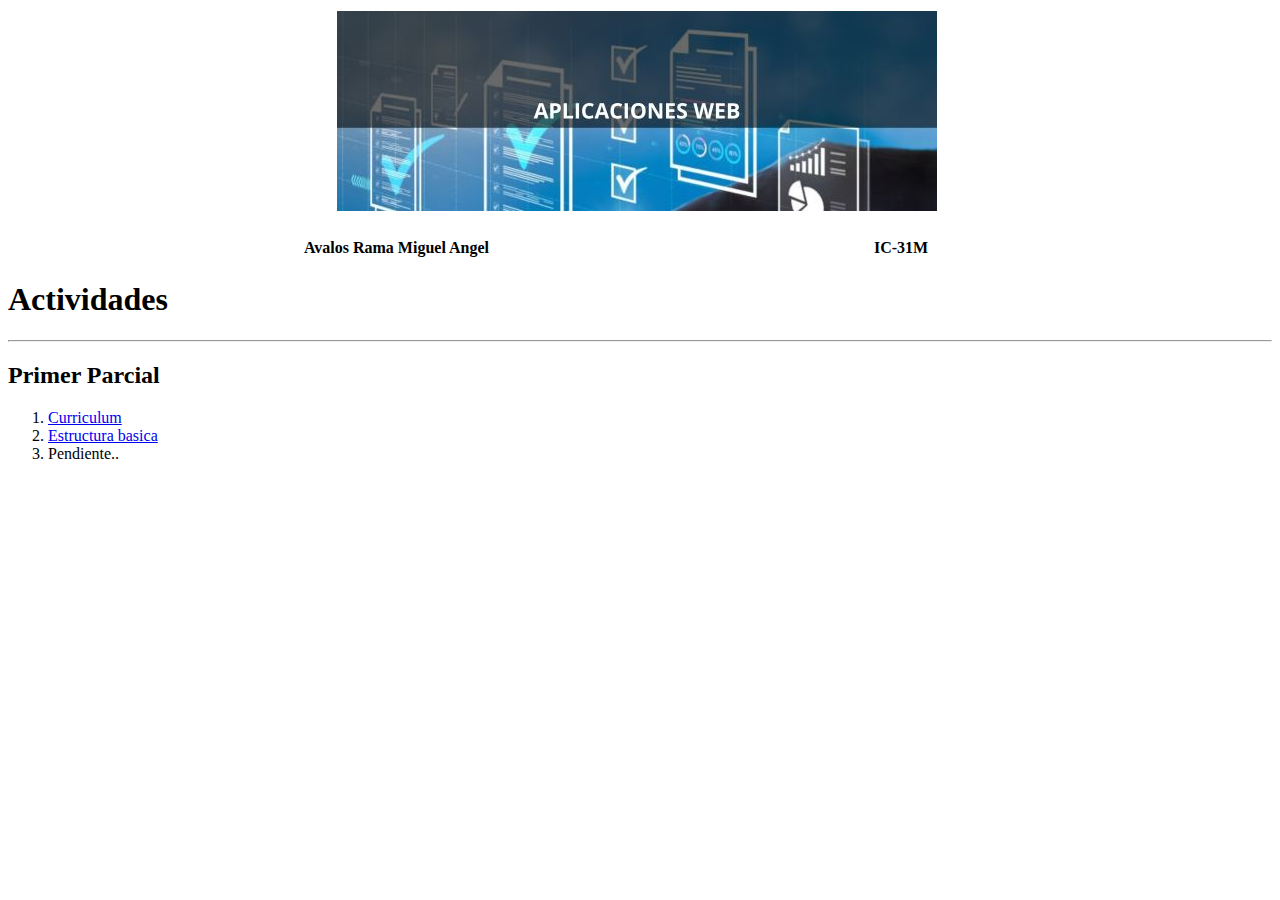
==== index.html @ f0668e6b "pagina" ====
<!DOCTYPE html>
<html lang="en">
<head>
    <meta charset="UTF-8">
    <meta name="viewport" content="width=device-width, initial-scale=1.0">
    <title>Pagina principal</title>
</head>
<header>
    <table width="100%">
       <tr>
        <th colspan="2" > <img src="Recursos(Imagenes)/APLICACIONES WEB(Banner).jpg" alt=""></th>
        <th></th>
       </tr>
    </table>
    <br>
    <table width="80%">
        <tr>
            <th>Avalos Rama Miguel Angel</th>
            <th>IC-31M</th>
        </tr>
    </table>
</header>
<body>
    <h1>Actividades</h1>
    <hr>
    <h2>Primer Parcial</h2>
    <ol>
        <li><a href="Actividad1.html">Curriculum</a></li>
        <li><a href="Actividad2.html">Estructura basica</a></li>
        <li>Pendiente..</li>
    </ol>
</body>
<footer>
</footer>
</html>
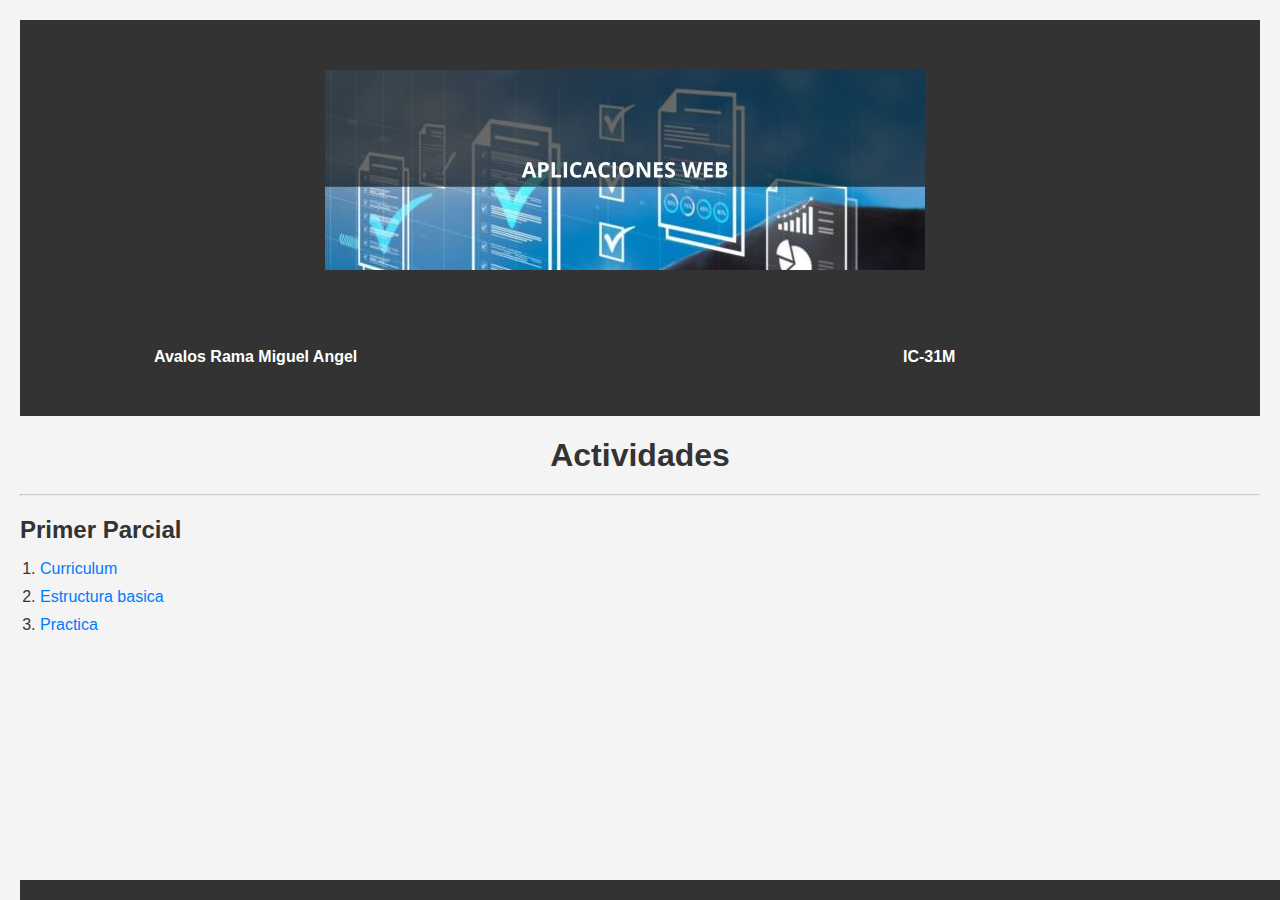
==== commit 37f3f99b: "2.0" ====
--- a/index.html
+++ b/index.html
@@ -4,6 +4,7 @@
     <meta charset="UTF-8">
     <meta name="viewport" content="width=device-width, initial-scale=1.0">
     <title>Pagina principal</title>
+    <link rel="stylesheet" href="Estilos/index.css">
 </head>
 <header>
     <table width="100%">
@@ -27,7 +28,7 @@
     <ol>
         <li><a href="Actividad1.html">Curriculum</a></li>
         <li><a href="Actividad2.html">Estructura basica</a></li>
-        <li>Pendiente..</li>
+        <li><a href="Practica.html">Practica</a></li>
     </ol>
 </body>
 <footer>
--- a/Estilos/index.css
+++ b/Estilos/index.css
@@ -0,0 +1,81 @@
+/* Estilos generales */
+body {
+    font-family: sans-serif; /* Fuente de letra para todo el cuerpo */
+    margin: 0; /* Elimina los márgenes predeterminados del cuerpo */
+    background-color: #f4f4f4; /* Color de fondo suave */
+    color: #333; /* Color de texto principal */
+}
+
+/* Estilos del encabezado */
+header {
+    background-color: #333; /* Color de fondo del encabezado */
+    color: #fff; /* Color de texto del encabezado */
+    padding: 20px 0; /* Espacio vertical en el encabezado */
+    text-align: center; /* Centrar el contenido del encabezado */
+}
+
+header img {
+    max-width: 100%; /* Ajustar el ancho de la imagen al 100% del contenedor */
+    height: auto; /* Mantener la proporción de aspecto de la imagen */
+    display: block; /* Evitar espacios en blanco alrededor de la imagen */
+    margin: 0 auto; /* Centrar la imagen horizontalmente */
+}
+
+header table {
+    width: 80%;
+    margin: 20px auto; /* Centrar la tabla */
+    border-collapse: collapse; /* Colapsar los bordes de la tabla */
+}
+
+header th {
+    padding: 10px; /* Espacio interno en las celdas de la tabla */
+    text-align: left; /* Alineación del texto en las celdas */
+}
+
+/* Estilos del cuerpo principal */
+body {
+    padding: 20px;
+}
+
+h1 {
+    text-align: center;
+    margin-bottom: 20px;
+}
+
+hr {
+    border-top: 1px solid #ccc; /* Línea horizontal */
+    margin: 20px 0;
+}
+
+h2 {
+    margin-bottom: 10px;
+}
+
+ol {
+    list-style-type: decimal; /* Estilo de la lista ordenada */
+    padding-left: 20px;
+}
+
+li {
+    margin-bottom: 10px;
+}
+
+a {
+    color: #007bff; /* Color azul para los enlaces */
+    text-decoration: none; /* Quitar subrayado de los enlaces */
+}
+
+a:hover {
+    text-decoration: underline; /* Subrayar los enlaces al pasar el ratón */
+}
+
+/* Estilos del pie de página */
+footer {
+    background-color: #333;
+    color: #fff;
+    text-align: center;
+    padding: 10px 0;
+    position: fixed; /* Pie de página fijo en la parte inferior */
+    bottom: 0;
+    width: 100%;
+}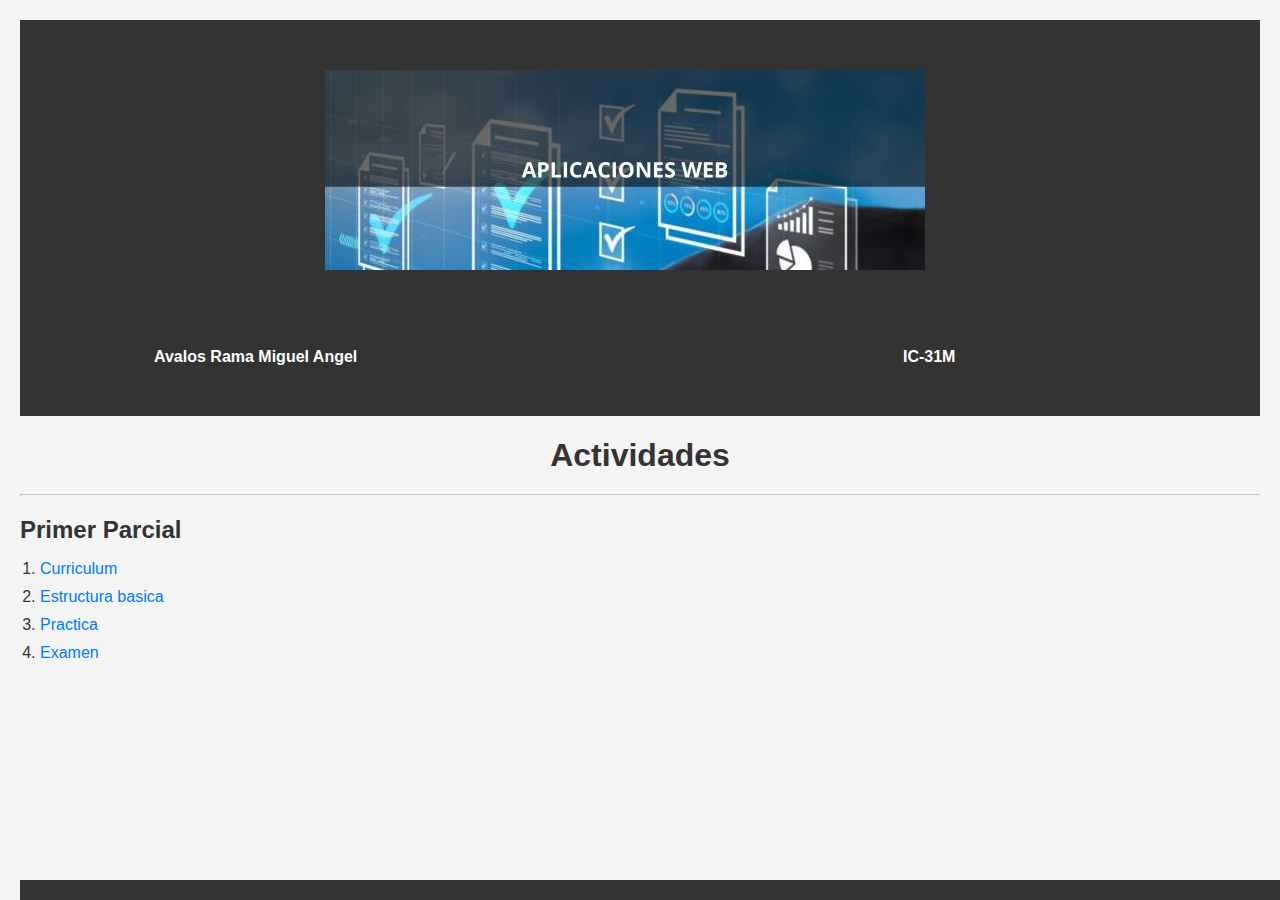
==== commit 6d294dd3: "3.0" ====
--- a/index.html
+++ b/index.html
@@ -29,6 +29,7 @@
         <li><a href="Actividad1.html">Curriculum</a></li>
         <li><a href="Actividad2.html">Estructura basica</a></li>
         <li><a href="Practica.html">Practica</a></li>
+        <li><a href="Practica2.html">Examen</a></li>
     </ol>
 </body>
 <footer>
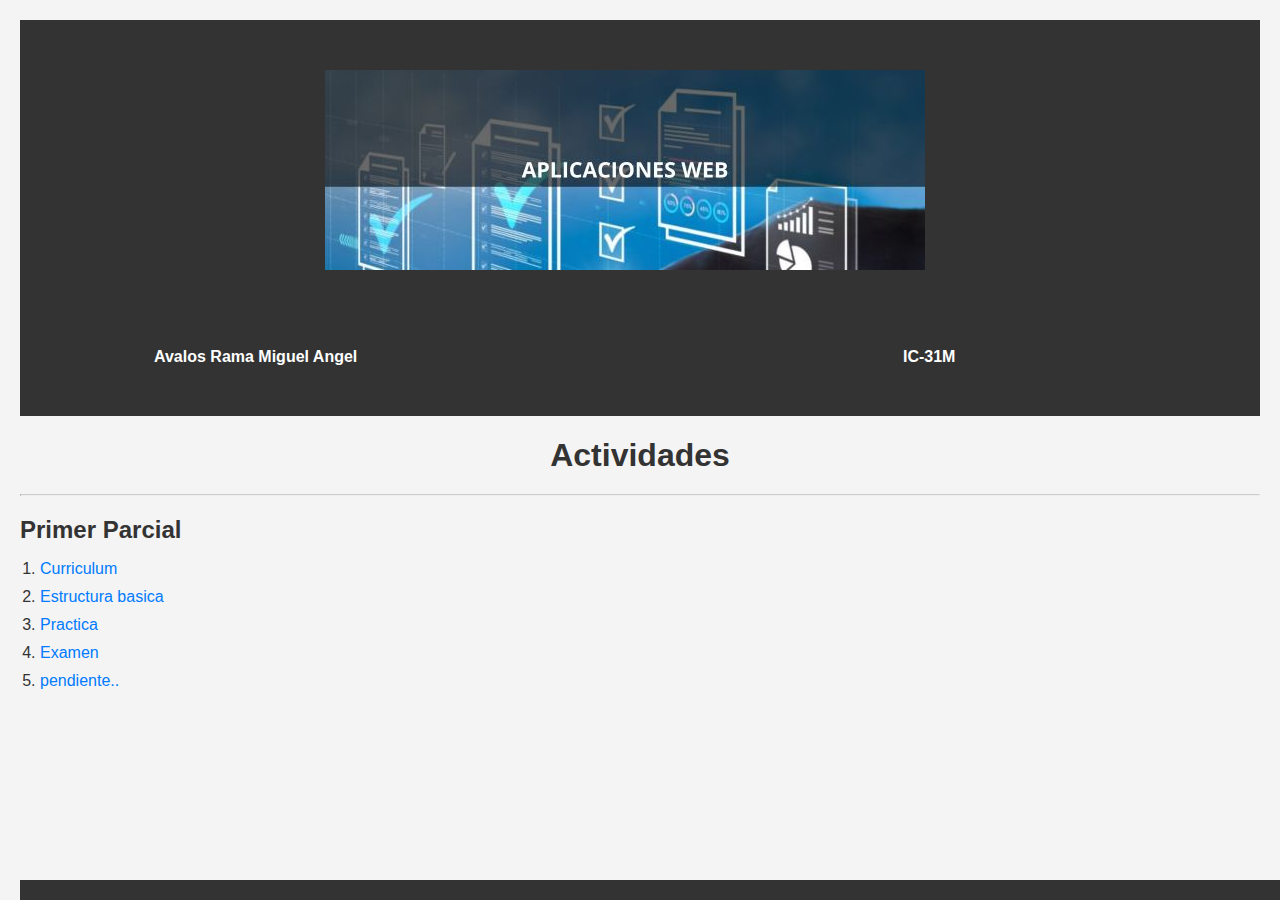
==== commit 93bde87a: "3.2" ====
--- a/index.html
+++ b/index.html
@@ -30,6 +30,7 @@
         <li><a href="Actividad2.html">Estructura basica</a></li>
         <li><a href="Practica.html">Practica</a></li>
         <li><a href="Practica2.html">Examen</a></li>
+        <li><a href="">pendiente..</a></li>
     </ol>
 </body>
 <footer>
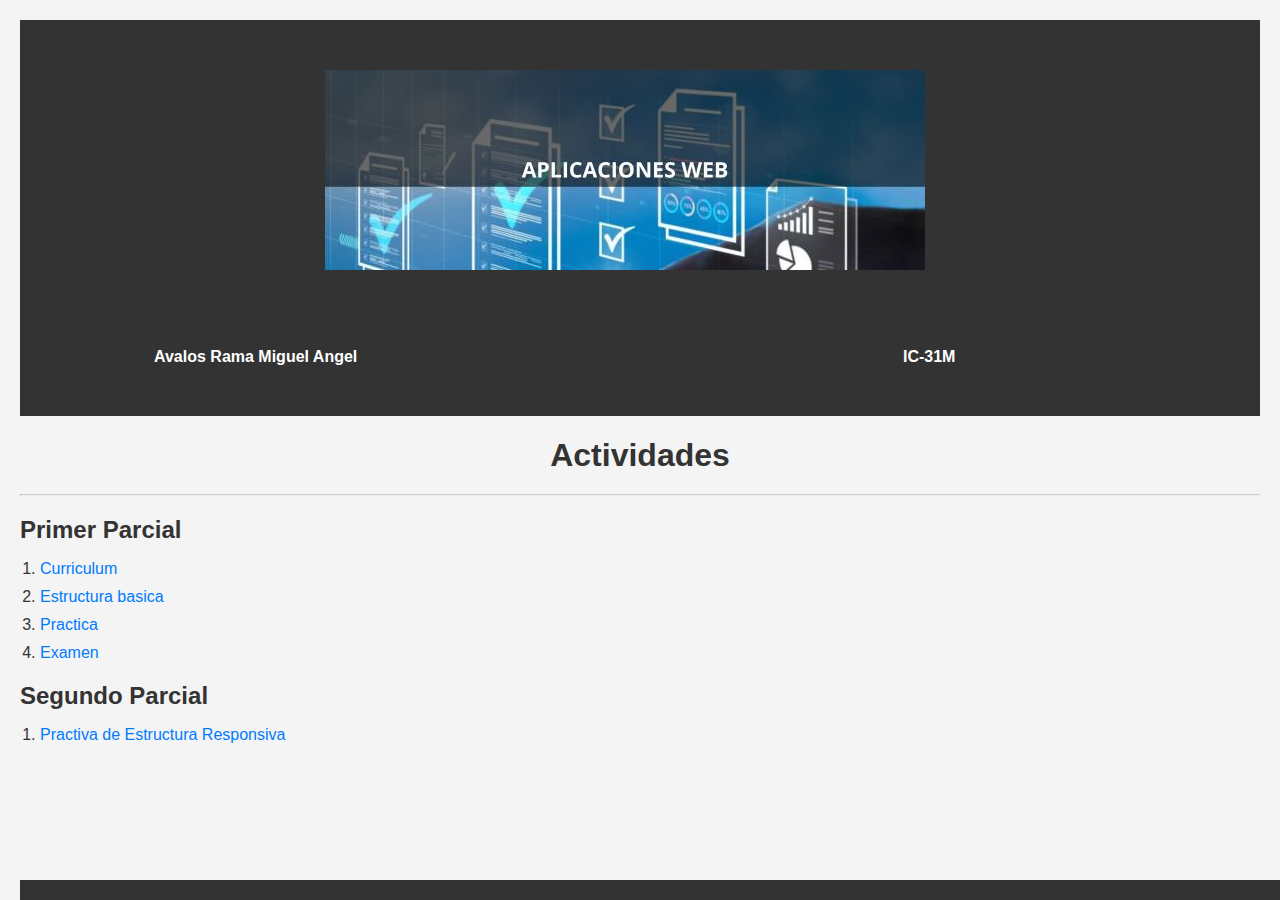
==== commit a95c7b8e: "Responsivo" ====
--- a/index.html
+++ b/index.html
@@ -30,7 +30,12 @@
         <li><a href="Actividad2.html">Estructura basica</a></li>
         <li><a href="Practica.html">Practica</a></li>
         <li><a href="Practica2.html">Examen</a></li>
-        <li><a href="">pendiente..</a></li>
+    </ol>
+    <h2>Segundo Parcial</h2>
+    <ol>
+        <li>
+            <a href="Practica3.html">Practiva de Estructura Responsiva</a>
+        </li>
     </ol>
 </body>
 <footer>
